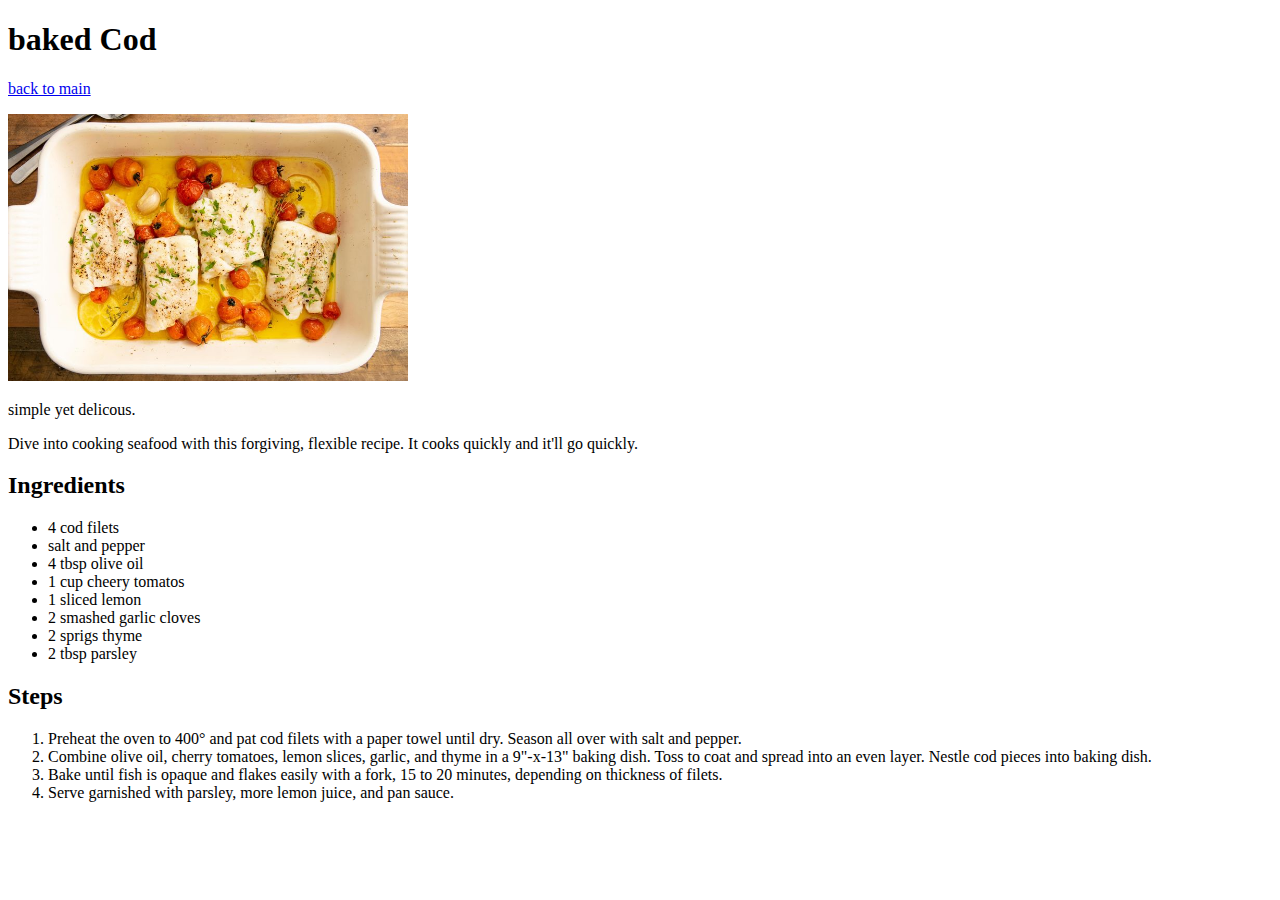
==== recipes/Baked Cod Recipe.html @ f2ea4601 "cod" ====
<!DOCTYPE html>
<html lang="en">
<head>
    <meta charset="UTF-8">
    <meta http-equiv="X-UA-Compatible" content="IE=edge">
    <meta name="viewport" content="width=device-width, initial-scale=1.0">
    <title>Document</title>
</head>
<body>
    <h1>baked Cod</h1>
    <a href="../index.html">back to main</a>
    <p></p>
    <img src="../images/cod.jpg" width="400">
    <p>simple yet delicous.</p>
    <p>Dive into cooking seafood with this forgiving, flexible recipe. It cooks quickly and it'll go quickly.</p>
    <h2>Ingredients</h2>
    <ul>
        <li>4 cod filets</li>
        <li>salt and pepper</li>
        <li>4 tbsp olive oil</li>
        <li>1 cup cheery tomatos</li>
        <li>1 sliced lemon</li>
        <li>2 smashed garlic cloves</li>
        <li>2 sprigs thyme</li>
        <li>2 tbsp parsley</li>
    </ul>
    <h2>Steps</h2>
    <ol>
        <li>Preheat the oven to 400° and pat cod filets with a paper towel until dry. Season all over with salt and pepper. </li>
        <li>Combine olive oil, cherry tomatoes, lemon slices, garlic, and thyme in a 9"-x-13" baking dish. Toss to coat and spread into an even layer. Nestle cod pieces into baking dish.</li>
        <li>Bake until fish is opaque and flakes easily with a fork, 15 to 20 minutes, depending on thickness of filets.</li>
        <li>Serve garnished with parsley, more lemon juice, and pan sauce.</li>
    </ol>
</body>
</html>
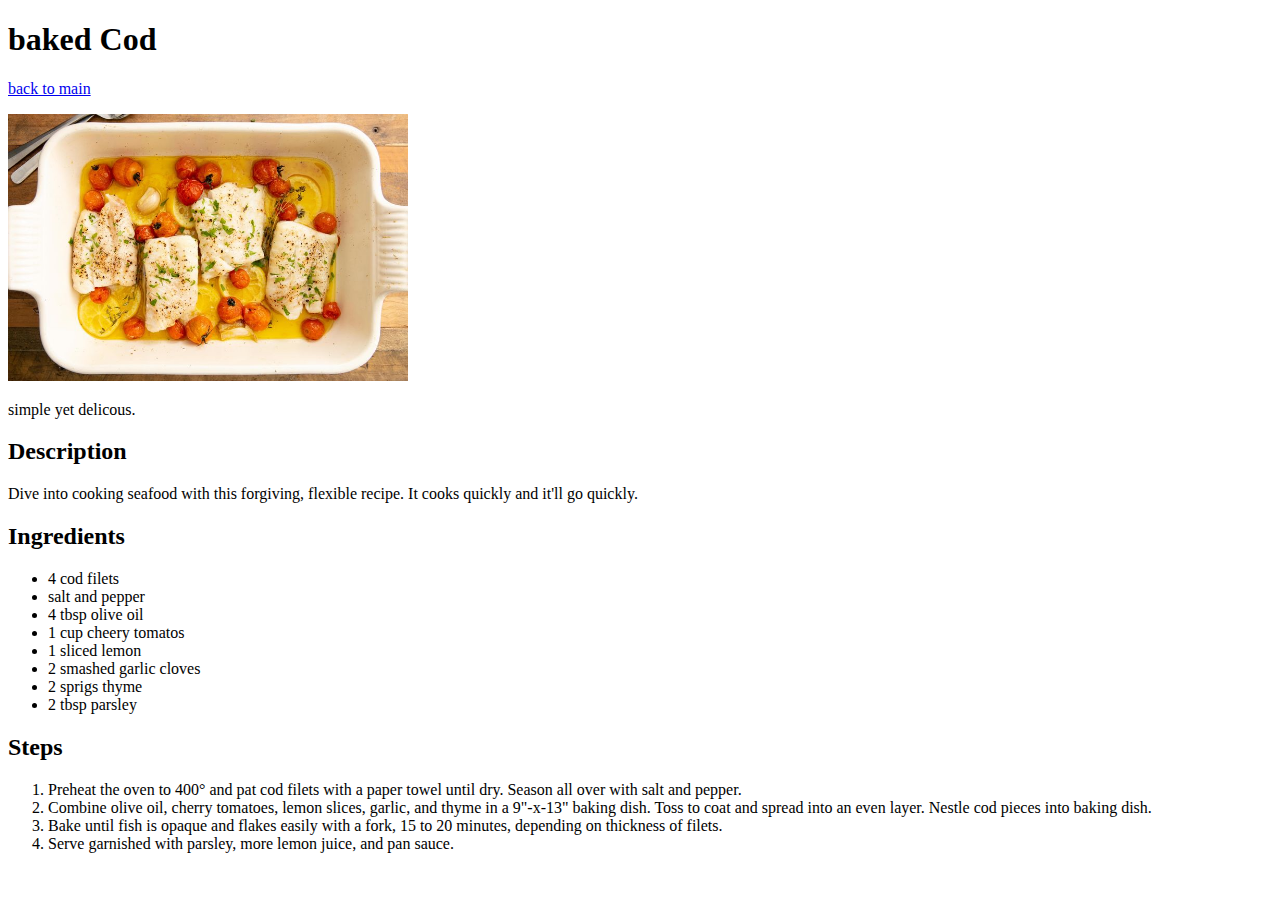
==== commit 90b6a926: "desription" ====
--- a/recipes/Baked Cod Recipe.html
+++ b/recipes/Baked Cod Recipe.html
@@ -12,6 +12,7 @@
     <p></p>
     <img src="../images/cod.jpg" width="400">
     <p>simple yet delicous.</p>
+    <h2>Description</h2>
     <p>Dive into cooking seafood with this forgiving, flexible recipe. It cooks quickly and it'll go quickly.</p>
     <h2>Ingredients</h2>
     <ul>
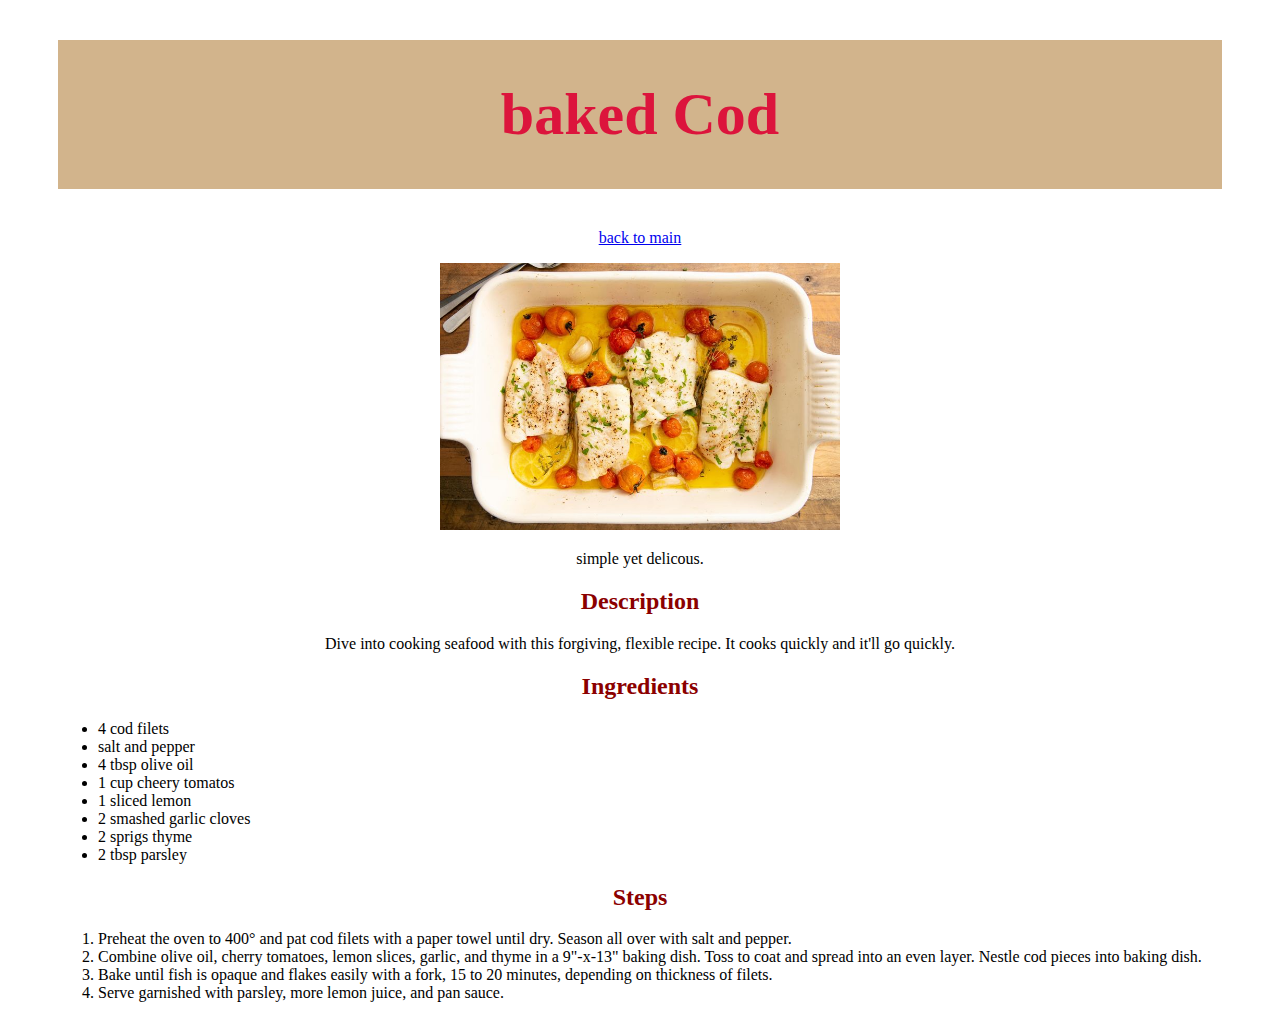
==== commit dee205ad: "css" ====
--- a/recipes/Baked Cod Recipe.html
+++ b/recipes/Baked Cod Recipe.html
@@ -4,6 +4,7 @@
     <meta charset="UTF-8">
     <meta http-equiv="X-UA-Compatible" content="IE=edge">
     <meta name="viewport" content="width=device-width, initial-scale=1.0">
+    <link rel="stylesheet" href="../style.css"/>
     <title>Document</title>
 </head>
 <body>
--- a/style.css
+++ b/style.css
@@ -0,0 +1,29 @@
+body{
+    text-align: center;
+    padding-left: 50px;
+    padding-right: 50px;
+}
+h1{
+    font-family: 'Times New Roman', Times, serif;
+    color:crimson;
+    background-color: tan;
+    font-size: 60px;
+    text-align: center;
+    padding-top: 40px;
+    padding-bottom: 40px;
+}
+h2{
+    color:darkred;
+}
+.recipebutton{
+    font-family: Arial, Helvetica, sans-serif;
+    font-size: medium;
+    color: crimson;
+    background-color: tan;
+    padding: 15px 45px;
+    text-align:center;
+    text-decoration: none;
+}
+ol, ul{
+    text-align: left;
+}